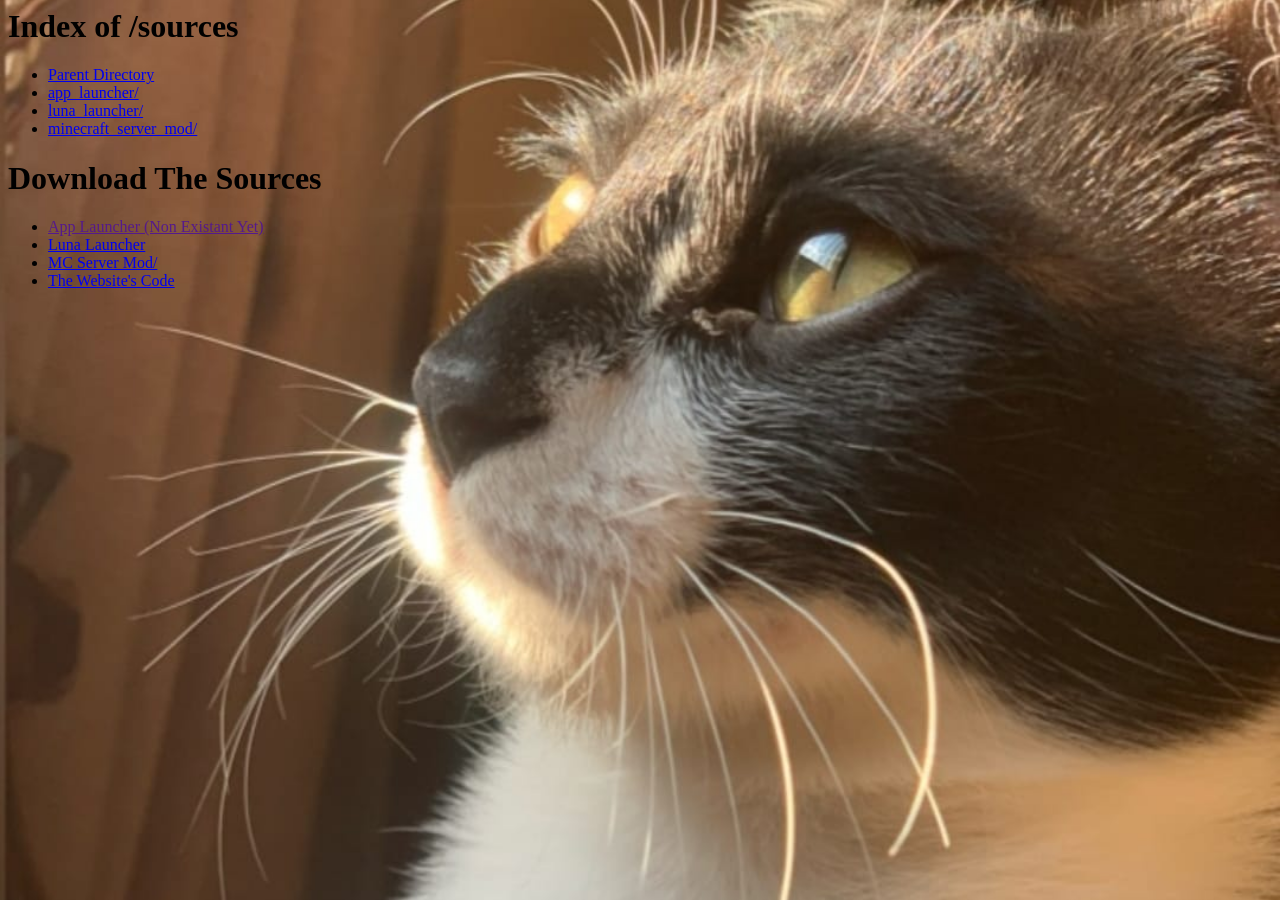
==== sources/index.html @ 20d6f0c8 "Add files via upload" ====
<!DOCTYPE html PUBLIC "-//W3C//DTD HTML 3.2 Final//EN">
<html lang="en"><head>
    <title>Index of /sources</title>
   </head>
   <body>
    <style>
        body{
            background-image: url(../luna.png);
            background-size: cover;
            background-position: center;
            background-attachment: fixed;
            background-repeat: no-repeat;
        }
        @media (max-width: 768px) {
            body{zoom: 50%;}
        }
    </style>
  <h1>Index of /sources</h1>
  <ul><li><a href="/"> Parent Directory</a></li>
  <li><a href="app_launcher/"> app_launcher/</a></li>
  <li><a href="luna_launcher/"> luna_launcher/</a></li>
  <li><a href="minecraft_server_mod/"> minecraft_server_mod/</a></li>
  </ul>
  <h1>Download The Sources</h1>
  <ul>
    <li><a href="" target="_blank" rel="noopener noreferrer"> App Launcher (Non Existant Yet)</a></li>
    <li><a href="https://github.com/Hussein-Playz/Luna-Launcher/archive/refs/heads/master.zip" target="_blank" rel="noopener noreferrer"> Luna Launcher</a></li>
    <li><a href="https://github.com/Hussein-Playz/husseinmod/archive/refs/heads/main.zip" target="_blank" rel="noopener noreferrer"> MC Server Mod/</a></li>
    <li><a href="https://github.com/Hussein-Playz/mywebiste/archive/refs/heads/main.zip" target="_blank" rel="noopener noreferrer">The Website's Code</a></li>
  </ul>
  
  </body></html>
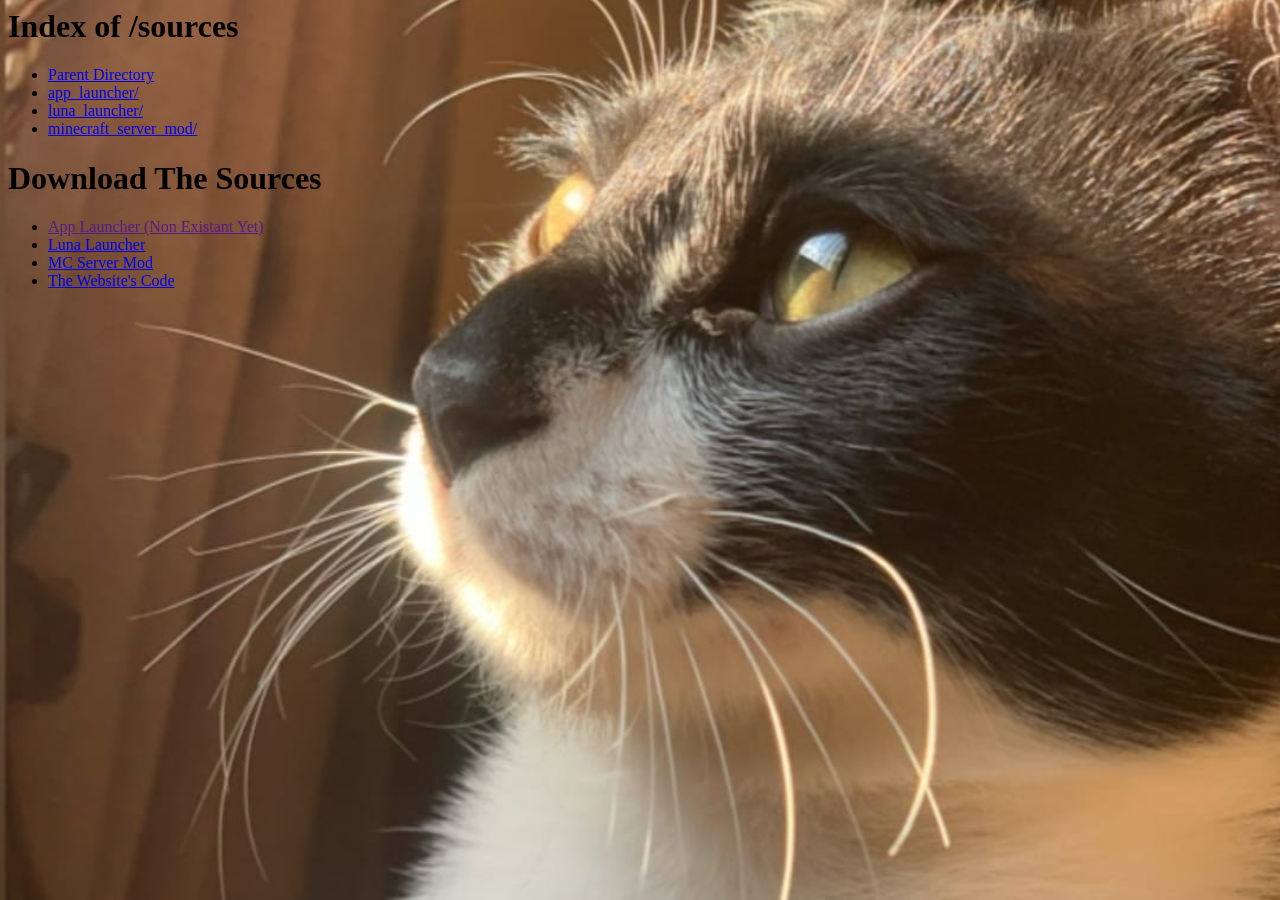
==== commit c18d1889: "Update index.html" ====
--- a/sources/index.html
+++ b/sources/index.html
@@ -1,32 +1,39 @@
 <!DOCTYPE html PUBLIC "-//W3C//DTD HTML 3.2 Final//EN">
-<html lang="en"><head>
+<html lang="en">
+<head>
     <title>Index of /sources</title>
-   </head>
-   <body>
+    <meta name="viewport" content="width=device-width, initial-scale=1.0">
     <style>
-        body{
+        body {
             background-image: url(../luna.png);
             background-size: cover;
             background-position: center;
             background-attachment: fixed;
             background-repeat: no-repeat;
         }
+
         @media (max-width: 768px) {
-            body{zoom: 50%;}
+            body {
+                transform: scale(1.2); 
+                transform-origin: top left;
+            }
         }
     </style>
-  <h1>Index of /sources</h1>
-  <ul><li><a href="/"> Parent Directory</a></li>
-  <li><a href="app_launcher/"> app_launcher/</a></li>
-  <li><a href="luna_launcher/"> luna_launcher/</a></li>
-  <li><a href="minecraft_server_mod/"> minecraft_server_mod/</a></li>
-  </ul>
-  <h1>Download The Sources</h1>
-  <ul>
-    <li><a href="" target="_blank" rel="noopener noreferrer"> App Launcher (Non Existant Yet)</a></li>
-    <li><a href="https://github.com/Hussein-Playz/Luna-Launcher/archive/refs/heads/master.zip" target="_blank" rel="noopener noreferrer"> Luna Launcher</a></li>
-    <li><a href="https://github.com/Hussein-Playz/husseinmod/archive/refs/heads/main.zip" target="_blank" rel="noopener noreferrer"> MC Server Mod/</a></li>
-    <li><a href="https://github.com/Hussein-Playz/mywebiste/archive/refs/heads/main.zip" target="_blank" rel="noopener noreferrer">The Website's Code</a></li>
-  </ul>
-  
-  </body></html>+</head>
+<body>
+    <h1>Index of /sources</h1>
+    <ul>
+        <li><a href="/">Parent Directory</a></li>
+        <li><a href="app_launcher/">app_launcher/</a></li>
+        <li><a href="luna_launcher/">luna_launcher/</a></li>
+        <li><a href="minecraft_server_mod/">minecraft_server_mod/</a></li>
+    </ul>
+    <h1>Download The Sources</h1>
+    <ul>
+        <li><a href="" target="_blank" rel="noopener noreferrer">App Launcher (Non Existant Yet)</a></li>
+        <li><a href="https://github.com/Hussein-Playz/Luna-Launcher/archive/refs/heads/master.zip" target="_blank" rel="noopener noreferrer">Luna Launcher</a></li>
+        <li><a href="https://github.com/Hussein-Playz/husseinmod/archive/refs/heads/main.zip" target="_blank" rel="noopener noreferrer">MC Server Mod</a></li>
+        <li><a href="https://github.com/Hussein-Playz/mywebiste/archive/refs/heads/main.zip" target="_blank" rel="noopener noreferrer">The Website's Code</a></li>
+    </ul>
+</body>
+</html>
